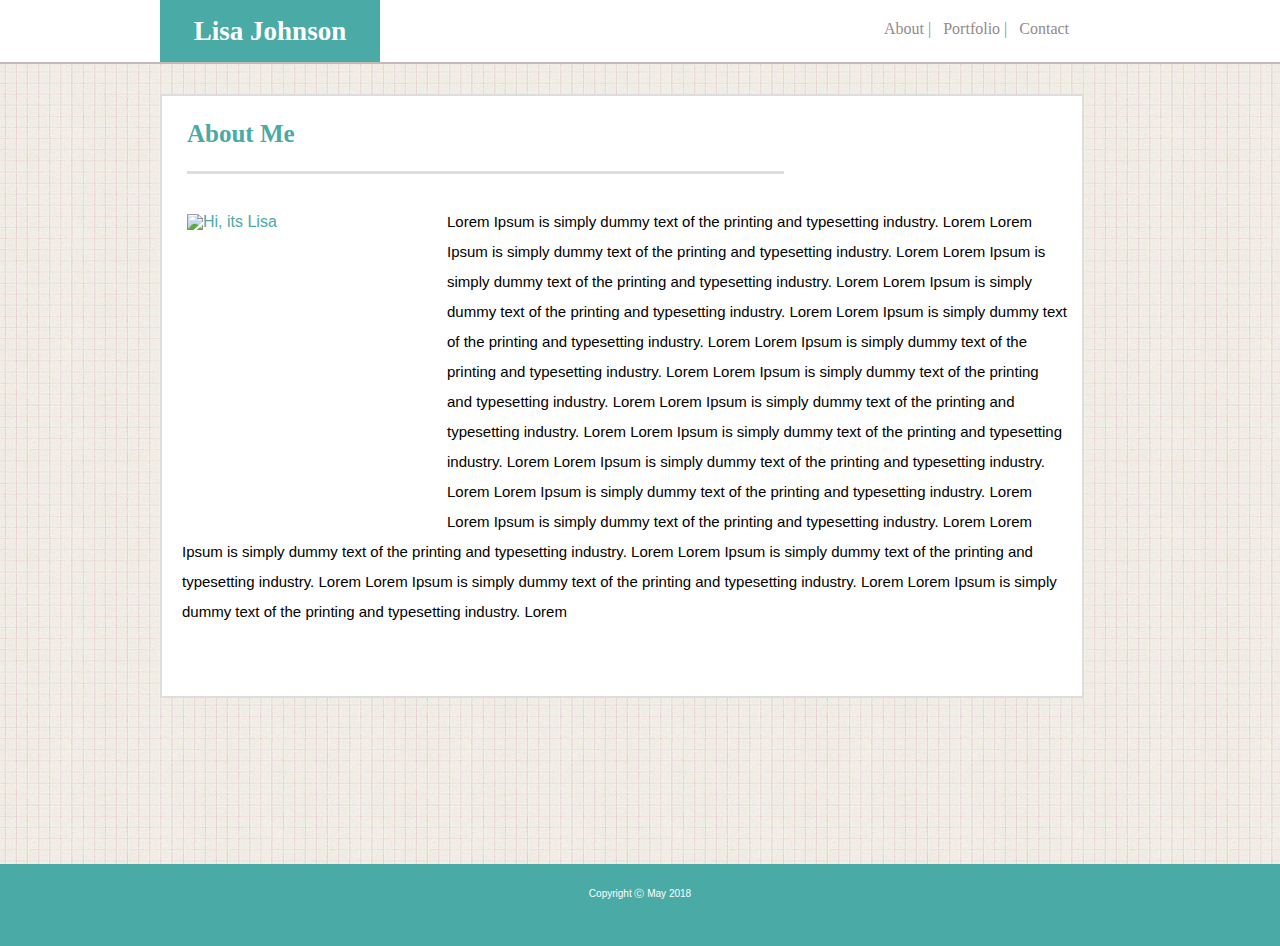
==== index.html @ c716b4d5 "initial stuff" ====
<!DOCTYPE html>

<html>

<head>

  <title>Home Page</title>

  <link rel="stylesheet" type="text/css" href="assets/css/reset.css"> 

  <link rel="stylesheet" type="text/css" href="assets/css/style.css">

</head>

<body>





  <header>

    <div class="header">

      <h1 class="container">Lisa Johnson</h1>

      <ul class="nav">

        <li class="nav-element"><a class="nav-link" href="index.html">About |</a></li>

        <li class="nav-element"><a class="nav-link" href="portfolio.html">Portfolio |</a></li>

        <li class="nav-element"><a class="nav-link" href="contact.html">Contact</a></li>

      </ul>

    </div>

  </header>



  <section class="about">


      <div class="content">

        <h2 class="container-2">About Me</h2>

          <div class="center"> 

            <img class="first-pic" src="assets/images/mePicture.png" alt="Hi, its Lisa " width="250px" height="300px">

            <p class="para">Lorem Ipsum is simply dummy text of the printing and typesetting industry. Lorem  

              Lorem Ipsum is simply dummy text of the printing and typesetting industry. Lorem

              Lorem Ipsum is simply dummy text of the printing and typesetting industry. Lorem

              Lorem Ipsum is simply dummy text of the printing and typesetting industry. Lorem

              Lorem Ipsum is simply dummy text of the printing and typesetting industry. Lorem

              Lorem Ipsum is simply dummy text of the printing and typesetting industry. Lorem

              Lorem Ipsum is simply dummy text of the printing and typesetting industry. Lorem

              Lorem Ipsum is simply dummy text of the printing and typesetting industry. Lorem

              Lorem Ipsum is simply dummy text of the printing and typesetting industry. Lorem

              Lorem Ipsum is simply dummy text of the printing and typesetting industry. Lorem

              Lorem Ipsum is simply dummy text of the printing and typesetting industry. Lorem
              Lorem Ipsum is simply dummy text of the printing and typesetting industry. Lorem

              Lorem Ipsum is simply dummy text of the printing and typesetting industry. Lorem

              Lorem Ipsum is simply dummy text of the printing and typesetting industry. Lorem

              Lorem Ipsum is simply dummy text of the printing and typesetting industry. Lorem

              Lorem Ipsum is simply dummy text of the printing and typesetting industry. Lorem
            </p>

          </div>

    </div>

  </section>



  <footer style="margin-top:800px">

    <p>Copyright Ⓒ   May 2018   </p>

  </footer>



  </div>



</body>

</html>
---- assets/css/style.css ----
body {

    box-sizing: border-box;

    margin: 0px;

    position: static;

    font-family: 'Arial', 'Helvetica Neue', Helvetica, sans-serif;

    background-image: url('../images/hip-square.png');

    color: #4aaaa5;

    

}



header {

    font-family:'Georgia', Times, Times New Roman, serif;

    border-bottom: 2px solid #c5b8b8;

    background: #ffffff;

    max-width: 100%;

    margin-bottom: 30px;

  

}



.header {

    width: 960px;

    margin: 0 auto;

}



.container {

    width: 200px;

    padding: 17.5px 10px 17.5px;

    color: white;

    margin-top: 0px;

    background-color:#4aaaa5;

    background: linear-gradient(to bottom right, #4aaaa5);

    float: left;

    font-size:27px;

    font-weight: bold;

    position: static;

    text-align: center;

    font-family:'Georgia', Times, Times New Roman, serif;





}





.nav {

    margin-left: 720px;

    margin-top: 0px;

    padding-top: 21px;

    padding-bottom: 25px;

    position: static;

    width: 220px;

}



.nav-element {

    display: inline;

      

}



.nav-link {

    float: center;

    padding: none;

    display: inline;

    text-decoration: none;

    padding: 4px;

    color: #95898b;

    background: #ffffff;

    font-family: 'Georgia', Times, Times New Roman, serif;

}





.content {

    float: left;

    max-width: 920px;

    width: 920px;

    height: 600px;

    border: 2px solid #dddddd;

    overflow: hidden;

    background-color: white;

    margin-bottom: 30px;

    background: linear-gradient(#white);

}



.container-2 {

    font-family: 'Georgia', Times, Times New Roman, serif;

    font-size: 25px;

    font-weight: bold;

    max-width: 597px;

    color: #4aaaa5;

    padding: 25px 0px 25px 0px;

    margin-left: 25px;

    border-bottom: 3px solid #dddddd

    

}



.center {

    padding: 15px;

}





.first-pic {

    float: left;

    padding: 25px 10px 10px 10px;

}



.para {

    color: #000000;


    line-height: 30px;

    padding-left: 5px;

    padding-top: 18px;

    font-size: 15px;

}







.about {

    width: 960px;

    background: #ffffff;

    margin: 0 auto;

    background: none;



}



.side {

    font-family:'Georgia', Times, Times New Roman, serif;

    float: right;

    width: 270px;

    padding: 0px;

    height: 160px;

    background: #fff;

    border: 2px solid #dddddd;

    text-align: center;

    display: inline-block;

}

.special {

    height: 49.5px;

    width: 49.5px;

    float: left;

    padding-top: 12px;

    margin-left: 9.75px;

}



input[type=text] {

    width: 100%;

    padding: 12px 10px;

    margin: 12px 0;

    box-sizing: border-box;

    border: 1px solid #cecece;

}



input[type=submit] {

    width: 100px;

    height: 35px;

    text-align: center;

    background-color: #4aaaa5;

    border: none;

    font-size: 15px;   

    color: #ffffff;

    margin-bottom: 25px;



}





textarea {

    width: 100%;

    max-width: 642px;

    padding: 12px 20px;

    margin: 12px 0;

    box-sizing: border-box;

    border: 1px solid #cecece;

    display: block;

}



label {

    color: #95898b;

}



.square {

    padding: 0px 25px 0px 25px;

}



.five-pics {

    padding-left: 40px;

}



.folio {

    float: left;

    padding: 30px 20px;

}



.banner-1 {

    width: 230px;

    padding: 20px;

    color: white;

    background-color:#4aaaa5;

    font-size: 20px;

    position: absolute;

    text-align: center;

    font-family:'Georgia', Times, Times New Roman, serif;

    margin-top: 232px;

    margin-left: 20px;

}



.banner-2 {

    width: 230px;

    padding: 20px;

    color: white;

    background-color: #4aaaa5;

    font-size: 20px;

    position: absolute;

    text-align: center;

    font-family:'Georgia', Times, Times New Roman, serif;

    margin-top: 232px;

    margin-left: 330px;

}



.banner-3 {

    width: 230px;

    padding: 20px;

    color: white;

    background-color: #4aaaa5;

    font-size: 20px;

    position: absolute;

    text-align: center;

    font-family:'Georgia', Times, Times New Roman, serif;

    margin-top: 563px;

    margin-left: 20px;

}



.banner-4 {

    width: 230px;

    padding: 20px;

    color: white;

    background-color: #4aaaa5;

    font-size: 20px;

    position: absolute;

    text-align: center;

    font-family:'Georgia', Times, Times New Roman, serif;

    margin-top: 563px;

    margin-left: 330px;

}



.banner-5 {

    width: 230px;

    padding: 20px;

    color: white;

    background-color: #4aaaa5;

    font-size: 20px;

    position: absolute;

    text-align: center;

    font-family:'Georgia', Times, Times New Roman, serif;

    margin-top: 892px;

    margin-left: 20px;

}



footer {

    background: #666666;

    padding: 20px;

    clear: both;

    text-align: center;

    height: 37px;

    font-size: 10px;

    color: #ffffff;

    border-top: 5px solid #4aaaa5;

    background: linear-gradient(to bottom right, #4aaaa5);

}





.copy {

    color: #ffffff;

    padding-top: 12px;

}
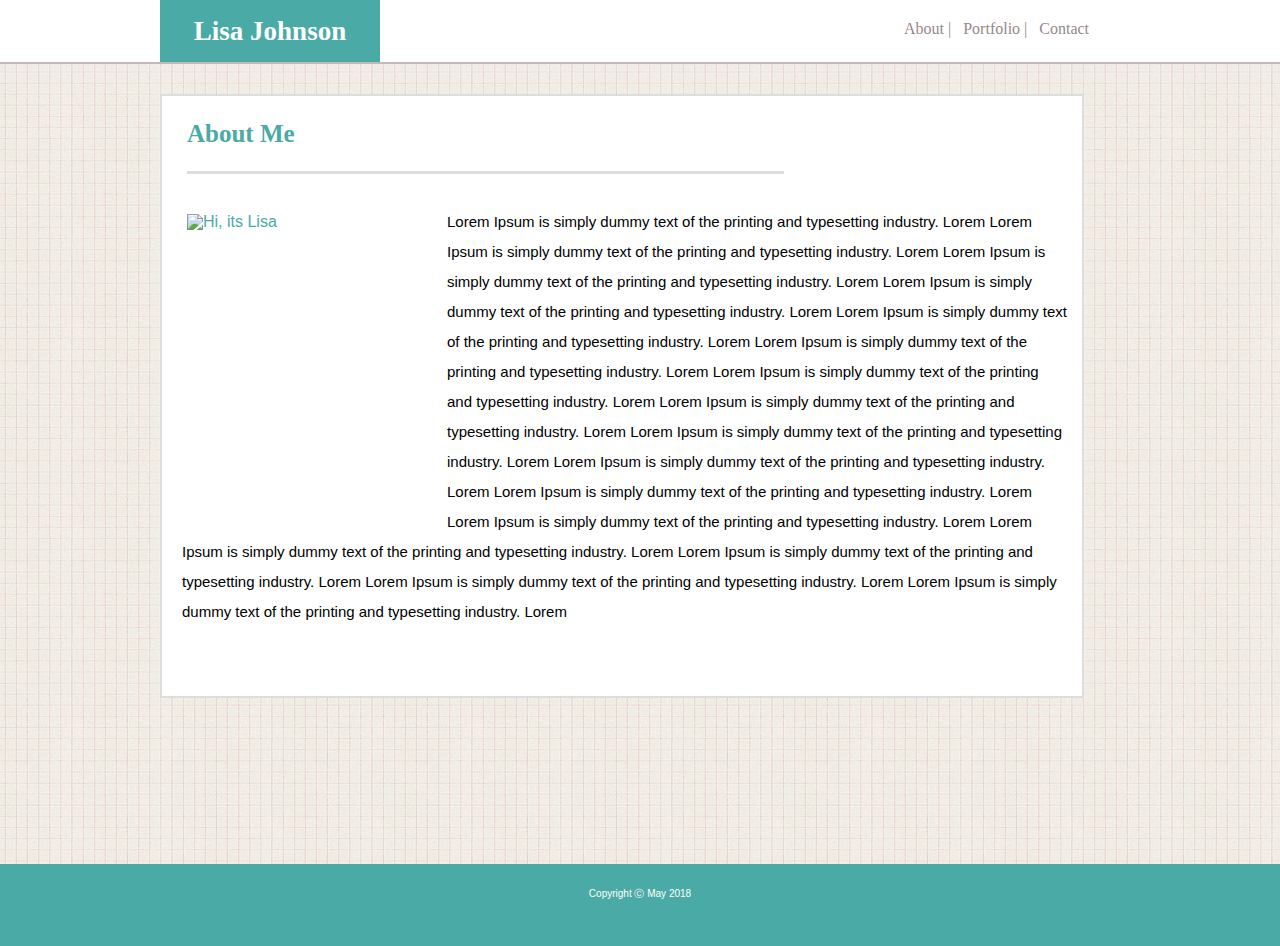
==== commit a848127e: "almost there" ====
--- a/index.html
+++ b/index.html
@@ -10,6 +10,7 @@
 
   <link rel="stylesheet" type="text/css" href="assets/css/style.css">
 
+  <meta name="viewport" content="width=device-width, initial-scale=1.0">
 </head>
 
 <body>
--- a/assets/css/style.css
+++ b/assets/css/style.css
@@ -18,8 +18,6 @@
 
 }
 
-
-
 header {
 
     font-family:'Georgia', Times, Times New Roman, serif;
@@ -86,7 +84,7 @@
 
 .nav {
 
-    margin-left: 720px;
+    margin-left: auto;
 
     margin-top: 0px;
 
@@ -537,4 +535,36 @@
 
     padding-top: 12px;
 
+}
+
+
+@media screen and (max-width: 980px) {
+    img {
+        width: 220px;
+        height: 220px;
+    }
+
+    .nav {
+        margin-left: 600px;
+    }
+}
+
+@media screen and (max-width: 768px) {
+    img {
+        width: 150px;
+        height: 150px;
+    }
+    .nav {
+        margin-left: 400px;
+    }
+}
+
+@media screen and (max-width: 640px) {
+    img {
+        width: 110px;
+        height: 110px;
+    }
+    .nav {
+        margin-left: 300px;
+    }
 }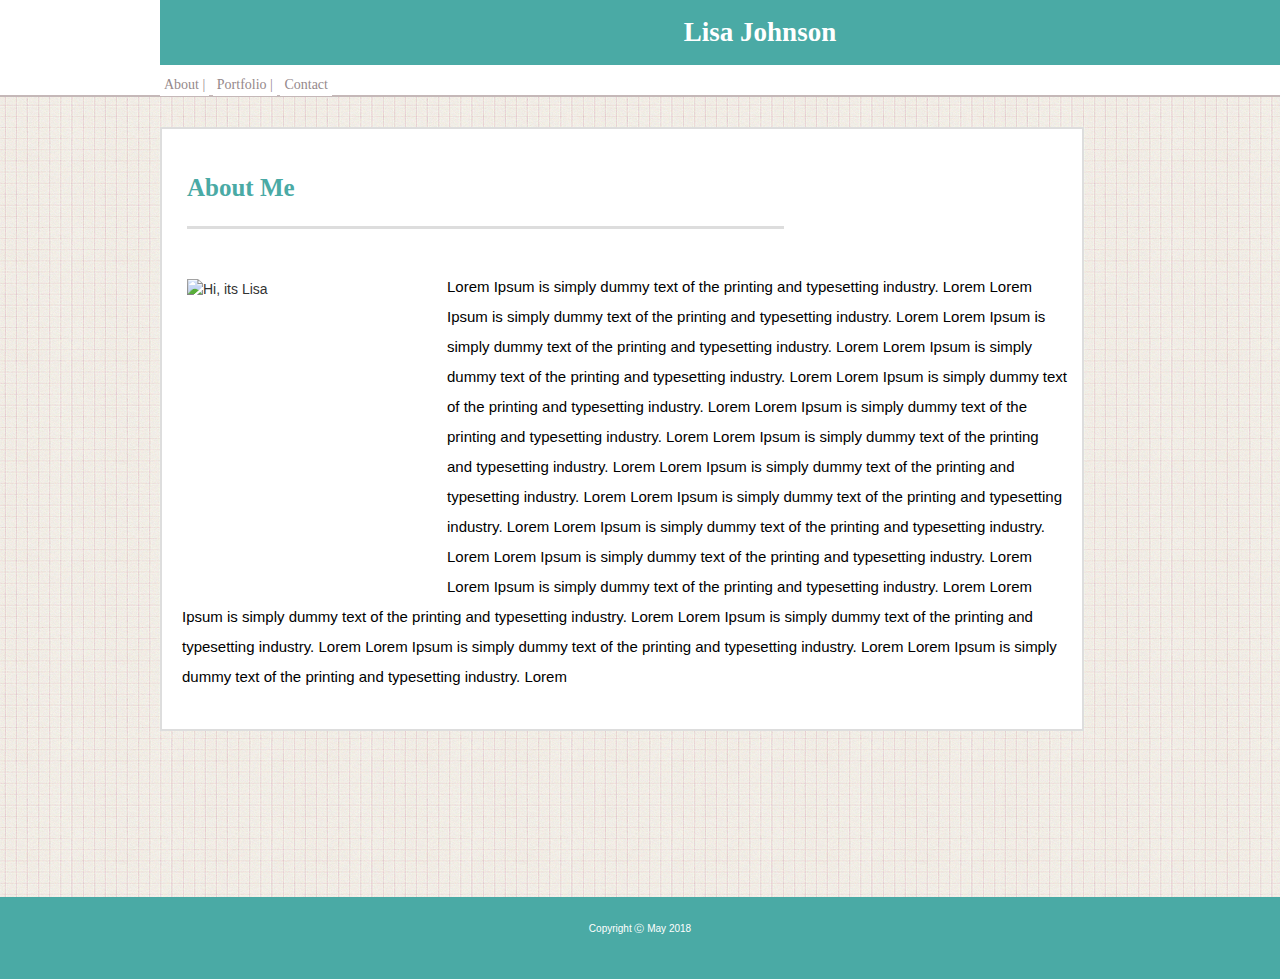
==== commit 881896f2: "bootstrap done" ====
--- a/index.html
+++ b/index.html
@@ -9,6 +9,8 @@
   <link rel="stylesheet" type="text/css" href="assets/css/reset.css"> 
 
   <link rel="stylesheet" type="text/css" href="assets/css/style.css">
+
+  <link rel="stylesheet" href="https://maxcdn.bootstrapcdn.com/bootstrap/3.3.7/css/bootstrap.min.css">
 
   <meta name="viewport" content="width=device-width, initial-scale=1.0">
 </head>
@@ -25,7 +27,7 @@
 
       <h1 class="container">Lisa Johnson</h1>
 
-      <ul class="nav">
+      <ul class="header">
 
         <li class="nav-element"><a class="nav-link" href="index.html">About |</a></li>
 
--- a/assets/css/style.css
+++ b/assets/css/style.css
@@ -537,34 +537,14 @@
 
 }
 
-
-@media screen and (max-width: 980px) {
-    img {
-        width: 220px;
-        height: 220px;
-    }
-
-    .nav {
-        margin-left: 600px;
-    }
-}
-
-@media screen and (max-width: 768px) {
-    img {
-        width: 150px;
-        height: 150px;
-    }
-    .nav {
-        margin-left: 400px;
-    }
-}
-
-@media screen and (max-width: 640px) {
-    img {
-        width: 110px;
-        height: 110px;
-    }
-    .nav {
-        margin-left: 300px;
-    }
-}+* {
+    -webkit-box-sizing: content-box !important;
+       -moz-box-sizing: content-box !important;
+            box-sizing: content-box !important;
+  }
+  *:before,
+  *:after {
+    -webkit-box-sizing: content-box !important;
+       -moz-box-sizing: content-box !important;
+            box-sizing: content-box !important;
+  }